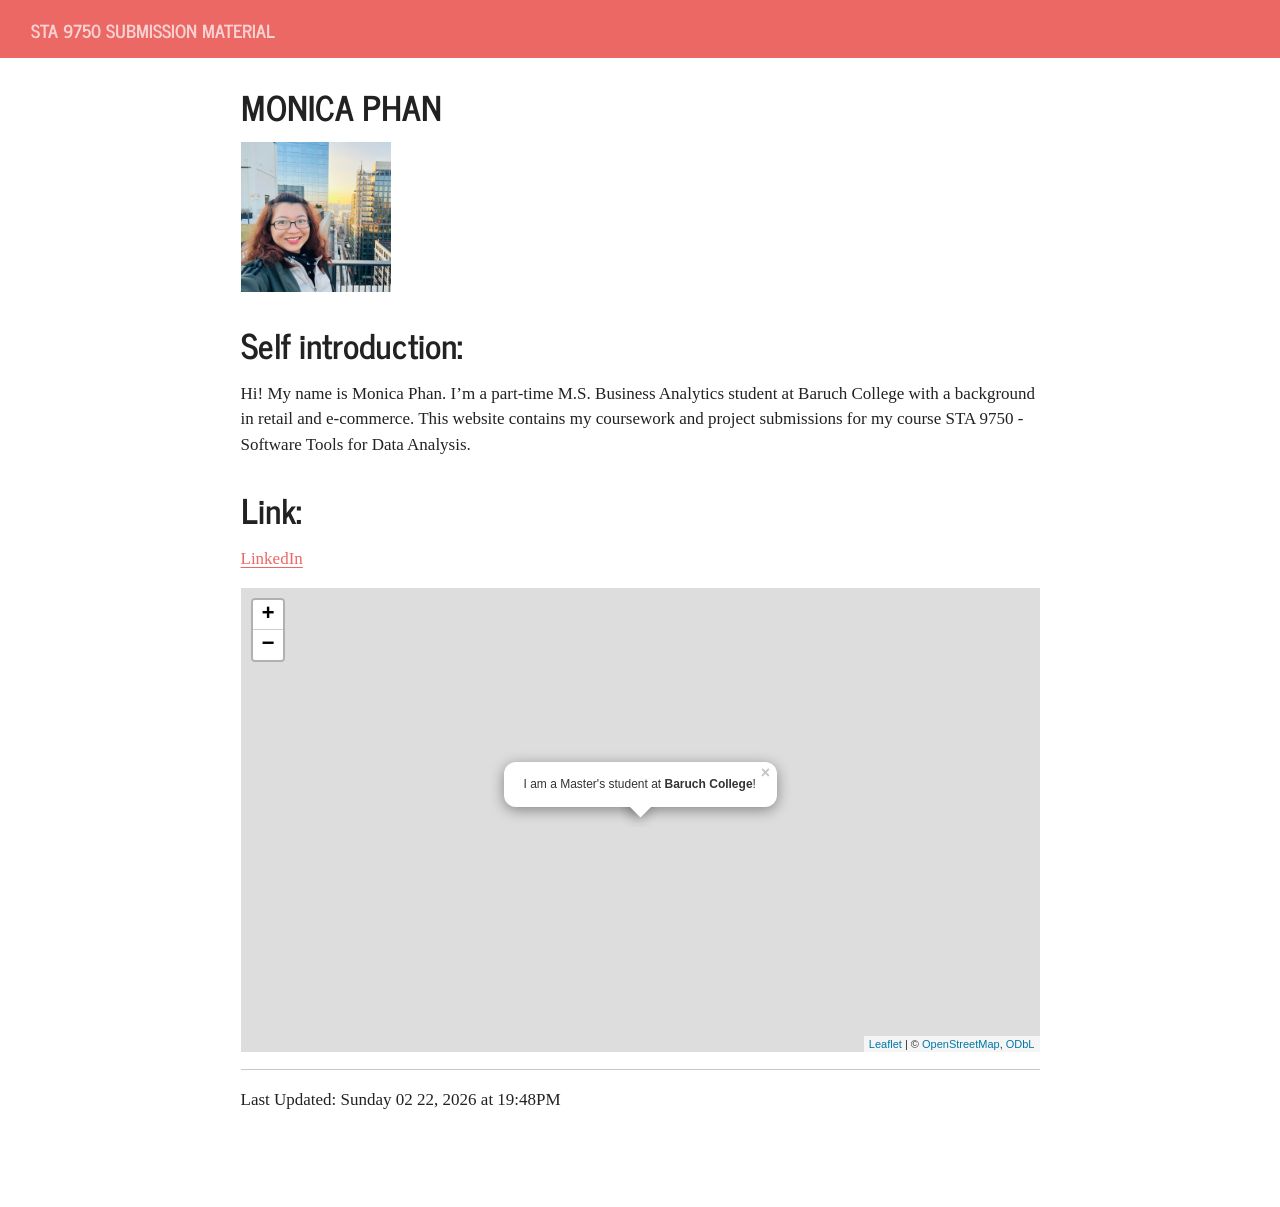
==== docs/index.html @ 48342042 "third commit, commit for the website build" ====
<!DOCTYPE html>
<html xmlns="http://www.w3.org/1999/xhtml" lang="en" xml:lang="en"><head>

<meta charset="utf-8">
<meta name="generator" content="quarto-1.8.27">

<meta name="viewport" content="width=device-width, initial-scale=1.0, user-scalable=yes">


<title>MONICA PHAN – STA 9750 Submission Material</title>
<style>
code{white-space: pre-wrap;}
span.smallcaps{font-variant: small-caps;}
div.columns{display: flex; gap: min(4vw, 1.5em);}
div.column{flex: auto; overflow-x: auto;}
div.hanging-indent{margin-left: 1.5em; text-indent: -1.5em;}
ul.task-list{list-style: none;}
ul.task-list li input[type="checkbox"] {
  width: 0.8em;
  margin: 0 0.8em 0.2em -1em; /* quarto-specific, see https://github.com/quarto-dev/quarto-cli/issues/4556 */ 
  vertical-align: middle;
}
</style>


<script src="site_libs/quarto-nav/quarto-nav.js"></script>
<script src="site_libs/quarto-nav/headroom.min.js"></script>
<script src="site_libs/clipboard/clipboard.min.js"></script>
<script src="site_libs/quarto-search/autocomplete.umd.js"></script>
<script src="site_libs/quarto-search/fuse.min.js"></script>
<script src="site_libs/quarto-search/quarto-search.js"></script>
<meta name="quarto:offset" content="./">
<script src="site_libs/quarto-html/quarto.js" type="module"></script>
<script src="site_libs/quarto-html/tabsets/tabsets.js" type="module"></script>
<script src="site_libs/quarto-html/axe/axe-check.js" type="module"></script>
<script src="site_libs/quarto-html/popper.min.js"></script>
<script src="site_libs/quarto-html/tippy.umd.min.js"></script>
<script src="site_libs/quarto-html/anchor.min.js"></script>
<link href="site_libs/quarto-html/tippy.css" rel="stylesheet">
<link href="site_libs/quarto-html/quarto-syntax-highlighting-ed96de9b727972fe78a7b5d16c58bf87.css" rel="stylesheet" id="quarto-text-highlighting-styles">
<script src="site_libs/bootstrap/bootstrap.min.js"></script>
<link href="site_libs/bootstrap/bootstrap-icons.css" rel="stylesheet">
<link href="site_libs/bootstrap/bootstrap-9715d1ea54bebc13d79b5e616bf9254d.min.css" rel="stylesheet" append-hash="true" id="quarto-bootstrap" data-mode="light">
<script id="quarto-search-options" type="application/json">{
  "location": "navbar",
  "copy-button": false,
  "collapse-after": 3,
  "panel-placement": "end",
  "type": "overlay",
  "limit": 50,
  "keyboard-shortcut": [
    "f",
    "/",
    "s"
  ],
  "show-item-context": false,
  "language": {
    "search-no-results-text": "No results",
    "search-matching-documents-text": "matching documents",
    "search-copy-link-title": "Copy link to search",
    "search-hide-matches-text": "Hide additional matches",
    "search-more-match-text": "more match in this document",
    "search-more-matches-text": "more matches in this document",
    "search-clear-button-title": "Clear",
    "search-text-placeholder": "",
    "search-detached-cancel-button-title": "Cancel",
    "search-submit-button-title": "Submit",
    "search-label": "Search"
  }
}</script>
<link href="site_libs/htmltools-fill-0.5.9/fill.css" rel="stylesheet">
<script src="site_libs/htmlwidgets-1.6.4/htmlwidgets.js"></script>
<script src="site_libs/jquery-3.6.0/jquery-3.6.0.min.js"></script>
<link href="site_libs/leaflet-1.3.1/leaflet.css" rel="stylesheet">
<script src="site_libs/leaflet-1.3.1/leaflet.js"></script>
<link href="site_libs/leafletfix-1.0.0/leafletfix.css" rel="stylesheet">
<script src="site_libs/proj4-2.6.2/proj4.min.js"></script>
<script src="site_libs/Proj4Leaflet-1.0.1/proj4leaflet.js"></script>
<link href="site_libs/rstudio_leaflet-1.3.1/rstudio_leaflet.css" rel="stylesheet">
<script src="site_libs/leaflet-binding-2.2.3/leaflet.js"></script>


</head>

<body class="nav-fixed fullcontent quarto-light">

<div id="quarto-search-results"></div>
  <header id="quarto-header" class="headroom fixed-top">
    <nav class="navbar navbar-expand-lg " data-bs-theme="dark">
      <div class="navbar-container container-fluid">
      <div class="navbar-brand-container mx-auto">
    <a class="navbar-brand" href="./index.html">
    <span class="navbar-title">STA 9750 Submission Material</span>
    </a>
  </div>
        <div class="quarto-navbar-tools tools-end">
</div>
      </div> <!-- /container-fluid -->
    </nav>
</header>
<!-- content -->
<div id="quarto-content" class="quarto-container page-columns page-rows-contents page-layout-article page-navbar">
<!-- sidebar -->
<!-- margin-sidebar -->
    
<!-- main -->
<main class="content" id="quarto-document-content">

<header id="title-block-header" class="quarto-title-block default">
<div class="quarto-title">
<h1 class="title">MONICA PHAN</h1>
</div>



<div class="quarto-title-meta">

    
  
    
  </div>
  


</header>


<p><img src="monica.jpg" class="img-fluid" width="150"></p>
<section id="self-introduction" class="level1">
<h1>Self introduction:</h1>
<p>Hi! My name is Monica Phan. I’m a part-time M.S. Business Analytics student at Baruch College with a background in retail and e-commerce. This website contains my coursework and project submissions for my course STA 9750 - Software Tools for Data Analysis.</p>
</section>
<section id="link" class="level1">
<h1>Link:</h1>
<p><a href="https://www.linkedin.com/in/monica-phan26/">LinkedIn</a></p>
<div class="cell">
<div class="cell-output-display">
<div class="leaflet html-widget html-fill-item" id="htmlwidget-efe7863652e2d49a6d6f" style="width:100%;height:464px;"></div>
<script type="application/json" data-for="htmlwidget-efe7863652e2d49a6d6f">{"x":{"options":{"crs":{"crsClass":"L.CRS.EPSG3857","code":null,"proj4def":null,"projectedBounds":null,"options":{}}},"calls":[{"method":"addTiles","args":["https://{s}.tile.openstreetmap.org/{z}/{x}/{y}.png",null,null,{"minZoom":0,"maxZoom":18,"tileSize":256,"subdomains":"abc","errorTileUrl":"","tms":false,"noWrap":false,"zoomOffset":0,"zoomReverse":false,"opacity":1,"zIndex":1,"detectRetina":false,"attribution":"&copy; <a href=\"https://openstreetmap.org/copyright/\">OpenStreetMap<\/a>,  <a href=\"https://opendatacommons.org/licenses/odbl/\">ODbL<\/a>"}]},{"method":"addPopups","args":[40.74028,-73.98333,"I am a Master's student at <b>Baruch College<\/b>!",null,null,{"maxWidth":300,"minWidth":50,"autoPan":true,"keepInView":false,"closeButton":true,"className":""}]}],"setView":[[40.74028,-73.98333],17,[]],"limits":{"lat":[40.74028,40.74028],"lng":[-73.98333,-73.98333]}},"evals":[],"jsHooks":[]}</script>
</div>
</div>
<hr>
<p>Last Updated: Sunday 02 22, 2026 at 19:48PM</p>


</section>

</main> <!-- /main -->
<script id="quarto-html-after-body" type="application/javascript">
  window.document.addEventListener("DOMContentLoaded", function (event) {
    const icon = "";
    const anchorJS = new window.AnchorJS();
    anchorJS.options = {
      placement: 'right',
      icon: icon
    };
    anchorJS.add('.anchored');
    const isCodeAnnotation = (el) => {
      for (const clz of el.classList) {
        if (clz.startsWith('code-annotation-')) {                     
          return true;
        }
      }
      return false;
    }
    const onCopySuccess = function(e) {
      // button target
      const button = e.trigger;
      // don't keep focus
      button.blur();
      // flash "checked"
      button.classList.add('code-copy-button-checked');
      var currentTitle = button.getAttribute("title");
      button.setAttribute("title", "Copied!");
      let tooltip;
      if (window.bootstrap) {
        button.setAttribute("data-bs-toggle", "tooltip");
        button.setAttribute("data-bs-placement", "left");
        button.setAttribute("data-bs-title", "Copied!");
        tooltip = new bootstrap.Tooltip(button, 
          { trigger: "manual", 
            customClass: "code-copy-button-tooltip",
            offset: [0, -8]});
        tooltip.show();    
      }
      setTimeout(function() {
        if (tooltip) {
          tooltip.hide();
          button.removeAttribute("data-bs-title");
          button.removeAttribute("data-bs-toggle");
          button.removeAttribute("data-bs-placement");
        }
        button.setAttribute("title", currentTitle);
        button.classList.remove('code-copy-button-checked');
      }, 1000);
      // clear code selection
      e.clearSelection();
    }
    const getTextToCopy = function(trigger) {
      const outerScaffold = trigger.parentElement.cloneNode(true);
      const codeEl = outerScaffold.querySelector('code');
      for (const childEl of codeEl.children) {
        if (isCodeAnnotation(childEl)) {
          childEl.remove();
        }
      }
      return codeEl.innerText;
    }
    const clipboard = new window.ClipboardJS('.code-copy-button:not([data-in-quarto-modal])', {
      text: getTextToCopy
    });
    clipboard.on('success', onCopySuccess);
    if (window.document.getElementById('quarto-embedded-source-code-modal')) {
      const clipboardModal = new window.ClipboardJS('.code-copy-button[data-in-quarto-modal]', {
        text: getTextToCopy,
        container: window.document.getElementById('quarto-embedded-source-code-modal')
      });
      clipboardModal.on('success', onCopySuccess);
    }
      var localhostRegex = new RegExp(/^(?:http|https):\/\/localhost\:?[0-9]*\//);
      var mailtoRegex = new RegExp(/^mailto:/);
        var filterRegex = new RegExp("https:\/\/monica-phan26\.github\.io\/STA9750-2026-SPRING\/");
      var isInternal = (href) => {
          return filterRegex.test(href) || localhostRegex.test(href) || mailtoRegex.test(href);
      }
      // Inspect non-navigation links and adorn them if external
     var links = window.document.querySelectorAll('a[href]:not(.nav-link):not(.navbar-brand):not(.toc-action):not(.sidebar-link):not(.sidebar-item-toggle):not(.pagination-link):not(.no-external):not([aria-hidden]):not(.dropdown-item):not(.quarto-navigation-tool):not(.about-link)');
      for (var i=0; i<links.length; i++) {
        const link = links[i];
        if (!isInternal(link.href)) {
          // undo the damage that might have been done by quarto-nav.js in the case of
          // links that we want to consider external
          if (link.dataset.originalHref !== undefined) {
            link.href = link.dataset.originalHref;
          }
        }
      }
    function tippyHover(el, contentFn, onTriggerFn, onUntriggerFn) {
      const config = {
        allowHTML: true,
        maxWidth: 500,
        delay: 100,
        arrow: false,
        appendTo: function(el) {
            return el.parentElement;
        },
        interactive: true,
        interactiveBorder: 10,
        theme: 'quarto',
        placement: 'bottom-start',
      };
      if (contentFn) {
        config.content = contentFn;
      }
      if (onTriggerFn) {
        config.onTrigger = onTriggerFn;
      }
      if (onUntriggerFn) {
        config.onUntrigger = onUntriggerFn;
      }
      window.tippy(el, config); 
    }
    const noterefs = window.document.querySelectorAll('a[role="doc-noteref"]');
    for (var i=0; i<noterefs.length; i++) {
      const ref = noterefs[i];
      tippyHover(ref, function() {
        // use id or data attribute instead here
        let href = ref.getAttribute('data-footnote-href') || ref.getAttribute('href');
        try { href = new URL(href).hash; } catch {}
        const id = href.replace(/^#\/?/, "");
        const note = window.document.getElementById(id);
        if (note) {
          return note.innerHTML;
        } else {
          return "";
        }
      });
    }
    const xrefs = window.document.querySelectorAll('a.quarto-xref');
    const processXRef = (id, note) => {
      // Strip column container classes
      const stripColumnClz = (el) => {
        el.classList.remove("page-full", "page-columns");
        if (el.children) {
          for (const child of el.children) {
            stripColumnClz(child);
          }
        }
      }
      stripColumnClz(note)
      if (id === null || id.startsWith('sec-')) {
        // Special case sections, only their first couple elements
        const container = document.createElement("div");
        if (note.children && note.children.length > 2) {
          container.appendChild(note.children[0].cloneNode(true));
          for (let i = 1; i < note.children.length; i++) {
            const child = note.children[i];
            if (child.tagName === "P" && child.innerText === "") {
              continue;
            } else {
              container.appendChild(child.cloneNode(true));
              break;
            }
          }
          if (window.Quarto?.typesetMath) {
            window.Quarto.typesetMath(container);
          }
          return container.innerHTML
        } else {
          if (window.Quarto?.typesetMath) {
            window.Quarto.typesetMath(note);
          }
          return note.innerHTML;
        }
      } else {
        // Remove any anchor links if they are present
        const anchorLink = note.querySelector('a.anchorjs-link');
        if (anchorLink) {
          anchorLink.remove();
        }
        if (window.Quarto?.typesetMath) {
          window.Quarto.typesetMath(note);
        }
        if (note.classList.contains("callout")) {
          return note.outerHTML;
        } else {
          return note.innerHTML;
        }
      }
    }
    for (var i=0; i<xrefs.length; i++) {
      const xref = xrefs[i];
      tippyHover(xref, undefined, function(instance) {
        instance.disable();
        let url = xref.getAttribute('href');
        let hash = undefined; 
        if (url.startsWith('#')) {
          hash = url;
        } else {
          try { hash = new URL(url).hash; } catch {}
        }
        if (hash) {
          const id = hash.replace(/^#\/?/, "");
          const note = window.document.getElementById(id);
          if (note !== null) {
            try {
              const html = processXRef(id, note.cloneNode(true));
              instance.setContent(html);
            } finally {
              instance.enable();
              instance.show();
            }
          } else {
            // See if we can fetch this
            fetch(url.split('#')[0])
            .then(res => res.text())
            .then(html => {
              const parser = new DOMParser();
              const htmlDoc = parser.parseFromString(html, "text/html");
              const note = htmlDoc.getElementById(id);
              if (note !== null) {
                const html = processXRef(id, note);
                instance.setContent(html);
              } 
            }).finally(() => {
              instance.enable();
              instance.show();
            });
          }
        } else {
          // See if we can fetch a full url (with no hash to target)
          // This is a special case and we should probably do some content thinning / targeting
          fetch(url)
          .then(res => res.text())
          .then(html => {
            const parser = new DOMParser();
            const htmlDoc = parser.parseFromString(html, "text/html");
            const note = htmlDoc.querySelector('main.content');
            if (note !== null) {
              // This should only happen for chapter cross references
              // (since there is no id in the URL)
              // remove the first header
              if (note.children.length > 0 && note.children[0].tagName === "HEADER") {
                note.children[0].remove();
              }
              const html = processXRef(null, note);
              instance.setContent(html);
            } 
          }).finally(() => {
            instance.enable();
            instance.show();
          });
        }
      }, function(instance) {
      });
    }
        let selectedAnnoteEl;
        const selectorForAnnotation = ( cell, annotation) => {
          let cellAttr = 'data-code-cell="' + cell + '"';
          let lineAttr = 'data-code-annotation="' +  annotation + '"';
          const selector = 'span[' + cellAttr + '][' + lineAttr + ']';
          return selector;
        }
        const selectCodeLines = (annoteEl) => {
          const doc = window.document;
          const targetCell = annoteEl.getAttribute("data-target-cell");
          const targetAnnotation = annoteEl.getAttribute("data-target-annotation");
          const annoteSpan = window.document.querySelector(selectorForAnnotation(targetCell, targetAnnotation));
          const lines = annoteSpan.getAttribute("data-code-lines").split(",");
          const lineIds = lines.map((line) => {
            return targetCell + "-" + line;
          })
          let top = null;
          let height = null;
          let parent = null;
          if (lineIds.length > 0) {
              //compute the position of the single el (top and bottom and make a div)
              const el = window.document.getElementById(lineIds[0]);
              top = el.offsetTop;
              height = el.offsetHeight;
              parent = el.parentElement.parentElement;
            if (lineIds.length > 1) {
              const lastEl = window.document.getElementById(lineIds[lineIds.length - 1]);
              const bottom = lastEl.offsetTop + lastEl.offsetHeight;
              height = bottom - top;
            }
            if (top !== null && height !== null && parent !== null) {
              // cook up a div (if necessary) and position it 
              let div = window.document.getElementById("code-annotation-line-highlight");
              if (div === null) {
                div = window.document.createElement("div");
                div.setAttribute("id", "code-annotation-line-highlight");
                div.style.position = 'absolute';
                parent.appendChild(div);
              }
              div.style.top = top - 2 + "px";
              div.style.height = height + 4 + "px";
              div.style.left = 0;
              let gutterDiv = window.document.getElementById("code-annotation-line-highlight-gutter");
              if (gutterDiv === null) {
                gutterDiv = window.document.createElement("div");
                gutterDiv.setAttribute("id", "code-annotation-line-highlight-gutter");
                gutterDiv.style.position = 'absolute';
                const codeCell = window.document.getElementById(targetCell);
                const gutter = codeCell.querySelector('.code-annotation-gutter');
                gutter.appendChild(gutterDiv);
              }
              gutterDiv.style.top = top - 2 + "px";
              gutterDiv.style.height = height + 4 + "px";
            }
            selectedAnnoteEl = annoteEl;
          }
        };
        const unselectCodeLines = () => {
          const elementsIds = ["code-annotation-line-highlight", "code-annotation-line-highlight-gutter"];
          elementsIds.forEach((elId) => {
            const div = window.document.getElementById(elId);
            if (div) {
              div.remove();
            }
          });
          selectedAnnoteEl = undefined;
        };
          // Handle positioning of the toggle
      window.addEventListener(
        "resize",
        throttle(() => {
          elRect = undefined;
          if (selectedAnnoteEl) {
            selectCodeLines(selectedAnnoteEl);
          }
        }, 10)
      );
      function throttle(fn, ms) {
      let throttle = false;
      let timer;
        return (...args) => {
          if(!throttle) { // first call gets through
              fn.apply(this, args);
              throttle = true;
          } else { // all the others get throttled
              if(timer) clearTimeout(timer); // cancel #2
              timer = setTimeout(() => {
                fn.apply(this, args);
                timer = throttle = false;
              }, ms);
          }
        };
      }
        // Attach click handler to the DT
        const annoteDls = window.document.querySelectorAll('dt[data-target-cell]');
        for (const annoteDlNode of annoteDls) {
          annoteDlNode.addEventListener('click', (event) => {
            const clickedEl = event.target;
            if (clickedEl !== selectedAnnoteEl) {
              unselectCodeLines();
              const activeEl = window.document.querySelector('dt[data-target-cell].code-annotation-active');
              if (activeEl) {
                activeEl.classList.remove('code-annotation-active');
              }
              selectCodeLines(clickedEl);
              clickedEl.classList.add('code-annotation-active');
            } else {
              // Unselect the line
              unselectCodeLines();
              clickedEl.classList.remove('code-annotation-active');
            }
          });
        }
    const findCites = (el) => {
      const parentEl = el.parentElement;
      if (parentEl) {
        const cites = parentEl.dataset.cites;
        if (cites) {
          return {
            el,
            cites: cites.split(' ')
          };
        } else {
          return findCites(el.parentElement)
        }
      } else {
        return undefined;
      }
    };
    var bibliorefs = window.document.querySelectorAll('a[role="doc-biblioref"]');
    for (var i=0; i<bibliorefs.length; i++) {
      const ref = bibliorefs[i];
      const citeInfo = findCites(ref);
      if (citeInfo) {
        tippyHover(citeInfo.el, function() {
          var popup = window.document.createElement('div');
          citeInfo.cites.forEach(function(cite) {
            var citeDiv = window.document.createElement('div');
            citeDiv.classList.add('hanging-indent');
            citeDiv.classList.add('csl-entry');
            var biblioDiv = window.document.getElementById('ref-' + cite);
            if (biblioDiv) {
              citeDiv.innerHTML = biblioDiv.innerHTML;
            }
            popup.appendChild(citeDiv);
          });
          return popup.innerHTML;
        });
      }
    }
  });
  </script>
</div> <!-- /content -->




</body></html>
---- docs/site_libs/quarto-html/tippy.css ----
.tippy-box[data-animation=fade][data-state=hidden]{opacity:0}[data-tippy-root]{max-width:calc(100vw - 10px)}.tippy-box{position:relative;background-color:#333;color:#fff;border-radius:4px;font-size:14px;line-height:1.4;white-space:normal;outline:0;transition-property:transform,visibility,opacity}.tippy-box[data-placement^=top]>.tippy-arrow{bottom:0}.tippy-box[data-placement^=top]>.tippy-arrow:before{bottom:-7px;left:0;border-width:8px 8px 0;border-top-color:initial;transform-origin:center top}.tippy-box[data-placement^=bottom]>.tippy-arrow{top:0}.tippy-box[data-placement^=bottom]>.tippy-arrow:before{top:-7px;left:0;border-width:0 8px 8px;border-bottom-color:initial;transform-origin:center bottom}.tippy-box[data-placement^=left]>.tippy-arrow{right:0}.tippy-box[data-placement^=left]>.tippy-arrow:before{border-width:8px 0 8px 8px;border-left-color:initial;right:-7px;transform-origin:center left}.tippy-box[data-placement^=right]>.tippy-arrow{left:0}.tippy-box[data-placement^=right]>.tippy-arrow:before{left:-7px;border-width:8px 8px 8px 0;border-right-color:initial;transform-origin:center right}.tippy-box[data-inertia][data-state=visible]{transition-timing-function:cubic-bezier(.54,1.5,.38,1.11)}.tippy-arrow{width:16px;height:16px;color:#333}.tippy-arrow:before{content:"";position:absolute;border-color:transparent;border-style:solid}.tippy-content{position:relative;padding:5px 9px;z-index:1}
---- docs/site_libs/quarto-html/quarto-syntax-highlighting-ed96de9b727972fe78a7b5d16c58bf87.css ----
/* quarto syntax highlight colors */
:root {
  --quarto-hl-ot-color: #003B4F;
  --quarto-hl-at-color: #657422;
  --quarto-hl-ss-color: #20794D;
  --quarto-hl-an-color: #5E5E5E;
  --quarto-hl-fu-color: #4758AB;
  --quarto-hl-st-color: #20794D;
  --quarto-hl-cf-color: #003B4F;
  --quarto-hl-op-color: #5E5E5E;
  --quarto-hl-er-color: #AD0000;
  --quarto-hl-bn-color: #AD0000;
  --quarto-hl-al-color: #AD0000;
  --quarto-hl-va-color: #111111;
  --quarto-hl-bu-color: inherit;
  --quarto-hl-ex-color: inherit;
  --quarto-hl-pp-color: #AD0000;
  --quarto-hl-in-color: #5E5E5E;
  --quarto-hl-vs-color: #20794D;
  --quarto-hl-wa-color: #5E5E5E;
  --quarto-hl-do-color: #5E5E5E;
  --quarto-hl-im-color: #00769E;
  --quarto-hl-ch-color: #20794D;
  --quarto-hl-dt-color: #AD0000;
  --quarto-hl-fl-color: #AD0000;
  --quarto-hl-co-color: #5E5E5E;
  --quarto-hl-cv-color: #5E5E5E;
  --quarto-hl-cn-color: #8f5902;
  --quarto-hl-sc-color: #5E5E5E;
  --quarto-hl-dv-color: #AD0000;
  --quarto-hl-kw-color: #003B4F;
}

/* other quarto variables */
:root {
  --quarto-font-monospace: SFMono-Regular, Menlo, Monaco, Consolas, "Liberation Mono", "Courier New", monospace;
}

/* syntax highlight based on Pandoc's rules */
pre > code.sourceCode > span {
  color: #003B4F;
}

code.sourceCode > span {
  color: #003B4F;
}

div.sourceCode,
div.sourceCode pre.sourceCode {
  color: #003B4F;
}

/* Normal */
code span {
  color: #003B4F;
}

/* Alert */
code span.al {
  color: #AD0000;
  font-style: inherit;
}

/* Annotation */
code span.an {
  color: #5E5E5E;
  font-style: inherit;
}

/* Attribute */
code span.at {
  color: #657422;
  font-style: inherit;
}

/* BaseN */
code span.bn {
  color: #AD0000;
  font-style: inherit;
}

/* BuiltIn */
code span.bu {
  font-style: inherit;
}

/* ControlFlow */
code span.cf {
  color: #003B4F;
  font-weight: bold;
  font-style: inherit;
}

/* Char */
code span.ch {
  color: #20794D;
  font-style: inherit;
}

/* Constant */
code span.cn {
  color: #8f5902;
  font-style: inherit;
}

/* Comment */
code span.co {
  color: #5E5E5E;
  font-style: inherit;
}

/* CommentVar */
code span.cv {
  color: #5E5E5E;
  font-style: italic;
}

/* Documentation */
code span.do {
  color: #5E5E5E;
  font-style: italic;
}

/* DataType */
code span.dt {
  color: #AD0000;
  font-style: inherit;
}

/* DecVal */
code span.dv {
  color: #AD0000;
  font-style: inherit;
}

/* Error */
code span.er {
  color: #AD0000;
  font-style: inherit;
}

/* Extension */
code span.ex {
  font-style: inherit;
}

/* Float */
code span.fl {
  color: #AD0000;
  font-style: inherit;
}

/* Function */
code span.fu {
  color: #4758AB;
  font-style: inherit;
}

/* Import */
code span.im {
  color: #00769E;
  font-style: inherit;
}

/* Information */
code span.in {
  color: #5E5E5E;
  font-style: inherit;
}

/* Keyword */
code span.kw {
  color: #003B4F;
  font-weight: bold;
  font-style: inherit;
}

/* Operator */
code span.op {
  color: #5E5E5E;
  font-style: inherit;
}

/* Other */
code span.ot {
  color: #003B4F;
  font-style: inherit;
}

/* Preprocessor */
code span.pp {
  color: #AD0000;
  font-style: inherit;
}

/* SpecialChar */
code span.sc {
  color: #5E5E5E;
  font-style: inherit;
}

/* SpecialString */
code span.ss {
  color: #20794D;
  font-style: inherit;
}

/* String */
code span.st {
  color: #20794D;
  font-style: inherit;
}

/* Variable */
code span.va {
  color: #111111;
  font-style: inherit;
}

/* VerbatimString */
code span.vs {
  color: #20794D;
  font-style: inherit;
}

/* Warning */
code span.wa {
  color: #5E5E5E;
  font-style: italic;
}

.prevent-inlining {
  content: "</";
}

/*# sourceMappingURL=0920dd6d7437995b8cdf7429764427b1.css.map */
---- docs/site_libs/htmltools-fill-0.5.9/fill.css ----
@layer htmltools {
  .html-fill-container {
    display: flex;
    flex-direction: column;
    /* Prevent the container from expanding vertically or horizontally beyond its
    parent's constraints. */
    min-height: 0;
    min-width: 0;
  }
  .html-fill-container > .html-fill-item {
    /* Fill items can grow and shrink freely within
    available vertical space in fillable container */
    flex: 1 1 auto;
    min-height: 0;
    min-width: 0;
  }
  .html-fill-container > :not(.html-fill-item) {
    /* Prevent shrinking or growing of non-fill items */
    flex: 0 0 auto;
  }
}
---- docs/site_libs/leafletfix-1.0.0/leafletfix.css ----
/* Work around CSS properties introduced on img by bootstrap */
img.leaflet-tile {
  padding: 0;
  margin: 0;
  border-radius: 0;
  border: none;
}
.leaflet .info {
  padding: 6px 8px;
  font: 14px/16px Arial, Helvetica, sans-serif;
  background: white;
  background: rgba(255,255,255,0.8);
  box-shadow: 0 0 15px rgba(0,0,0,0.2);
  border-radius: 5px;
}
.leaflet .legend {
  line-height: 18px;
  color: #555;
}
.leaflet .legend svg text {
  fill: #555;
}
.leaflet .legend svg line {
  stroke: #555;
}
.leaflet .legend i {
  width: 18px;
  height: 18px;
  margin-right: 4px;
  opacity: 0.7;
  display: inline-block;
  vertical-align: top;
  /*For IE 7*/
  zoom: 1;
  *display: inline;
}
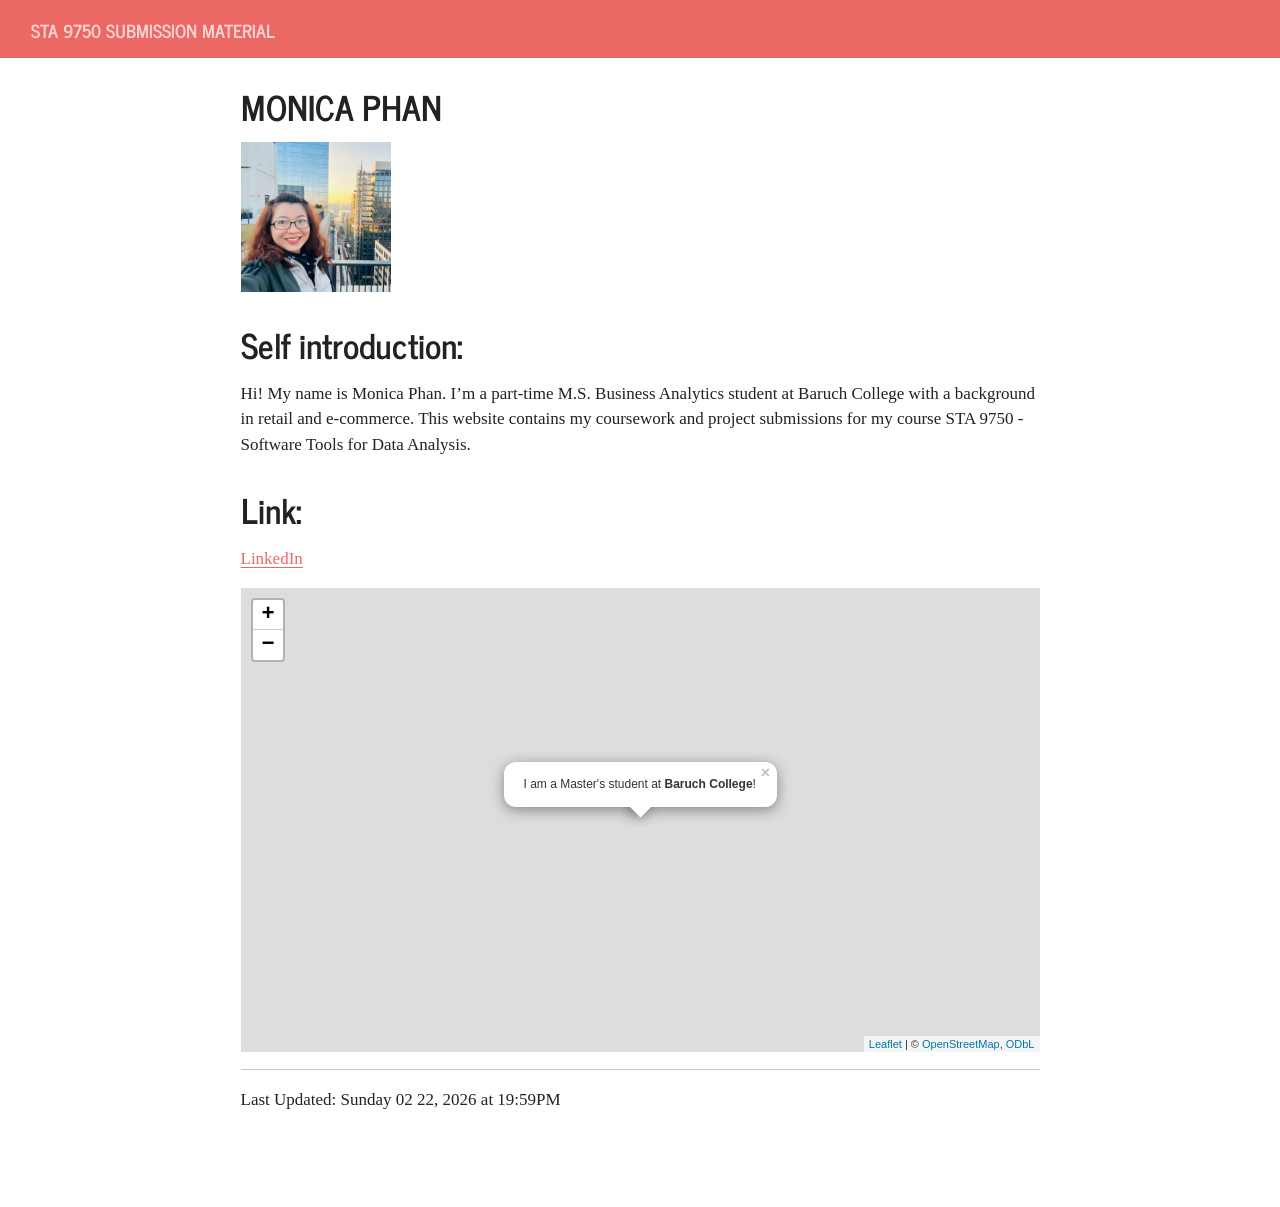
==== commit c2074e43: "1st commit" ====
--- a/docs/index.html
+++ b/docs/index.html
@@ -135,12 +135,12 @@
 <p><a href="https://www.linkedin.com/in/monica-phan26/">LinkedIn</a></p>
 <div class="cell">
 <div class="cell-output-display">
-<div class="leaflet html-widget html-fill-item" id="htmlwidget-efe7863652e2d49a6d6f" style="width:100%;height:464px;"></div>
-<script type="application/json" data-for="htmlwidget-efe7863652e2d49a6d6f">{"x":{"options":{"crs":{"crsClass":"L.CRS.EPSG3857","code":null,"proj4def":null,"projectedBounds":null,"options":{}}},"calls":[{"method":"addTiles","args":["https://{s}.tile.openstreetmap.org/{z}/{x}/{y}.png",null,null,{"minZoom":0,"maxZoom":18,"tileSize":256,"subdomains":"abc","errorTileUrl":"","tms":false,"noWrap":false,"zoomOffset":0,"zoomReverse":false,"opacity":1,"zIndex":1,"detectRetina":false,"attribution":"&copy; <a href=\"https://openstreetmap.org/copyright/\">OpenStreetMap<\/a>,  <a href=\"https://opendatacommons.org/licenses/odbl/\">ODbL<\/a>"}]},{"method":"addPopups","args":[40.74028,-73.98333,"I am a Master's student at <b>Baruch College<\/b>!",null,null,{"maxWidth":300,"minWidth":50,"autoPan":true,"keepInView":false,"closeButton":true,"className":""}]}],"setView":[[40.74028,-73.98333],17,[]],"limits":{"lat":[40.74028,40.74028],"lng":[-73.98333,-73.98333]}},"evals":[],"jsHooks":[]}</script>
+<div class="leaflet html-widget html-fill-item" id="htmlwidget-b3d38836ae38582624b0" style="width:100%;height:464px;"></div>
+<script type="application/json" data-for="htmlwidget-b3d38836ae38582624b0">{"x":{"options":{"crs":{"crsClass":"L.CRS.EPSG3857","code":null,"proj4def":null,"projectedBounds":null,"options":{}}},"calls":[{"method":"addTiles","args":["https://{s}.tile.openstreetmap.org/{z}/{x}/{y}.png",null,null,{"minZoom":0,"maxZoom":18,"tileSize":256,"subdomains":"abc","errorTileUrl":"","tms":false,"noWrap":false,"zoomOffset":0,"zoomReverse":false,"opacity":1,"zIndex":1,"detectRetina":false,"attribution":"&copy; <a href=\"https://openstreetmap.org/copyright/\">OpenStreetMap<\/a>,  <a href=\"https://opendatacommons.org/licenses/odbl/\">ODbL<\/a>"}]},{"method":"addPopups","args":[40.74028,-73.98333,"I am a Master's student at <b>Baruch College<\/b>!",null,null,{"maxWidth":300,"minWidth":50,"autoPan":true,"keepInView":false,"closeButton":true,"className":""}]}],"setView":[[40.74028,-73.98333],17,[]],"limits":{"lat":[40.74028,40.74028],"lng":[-73.98333,-73.98333]}},"evals":[],"jsHooks":[]}</script>
 </div>
 </div>
 <hr>
-<p>Last Updated: Sunday 02 22, 2026 at 19:48PM</p>
+<p>Last Updated: Sunday 02 22, 2026 at 19:59PM</p>
 
 
 </section>
